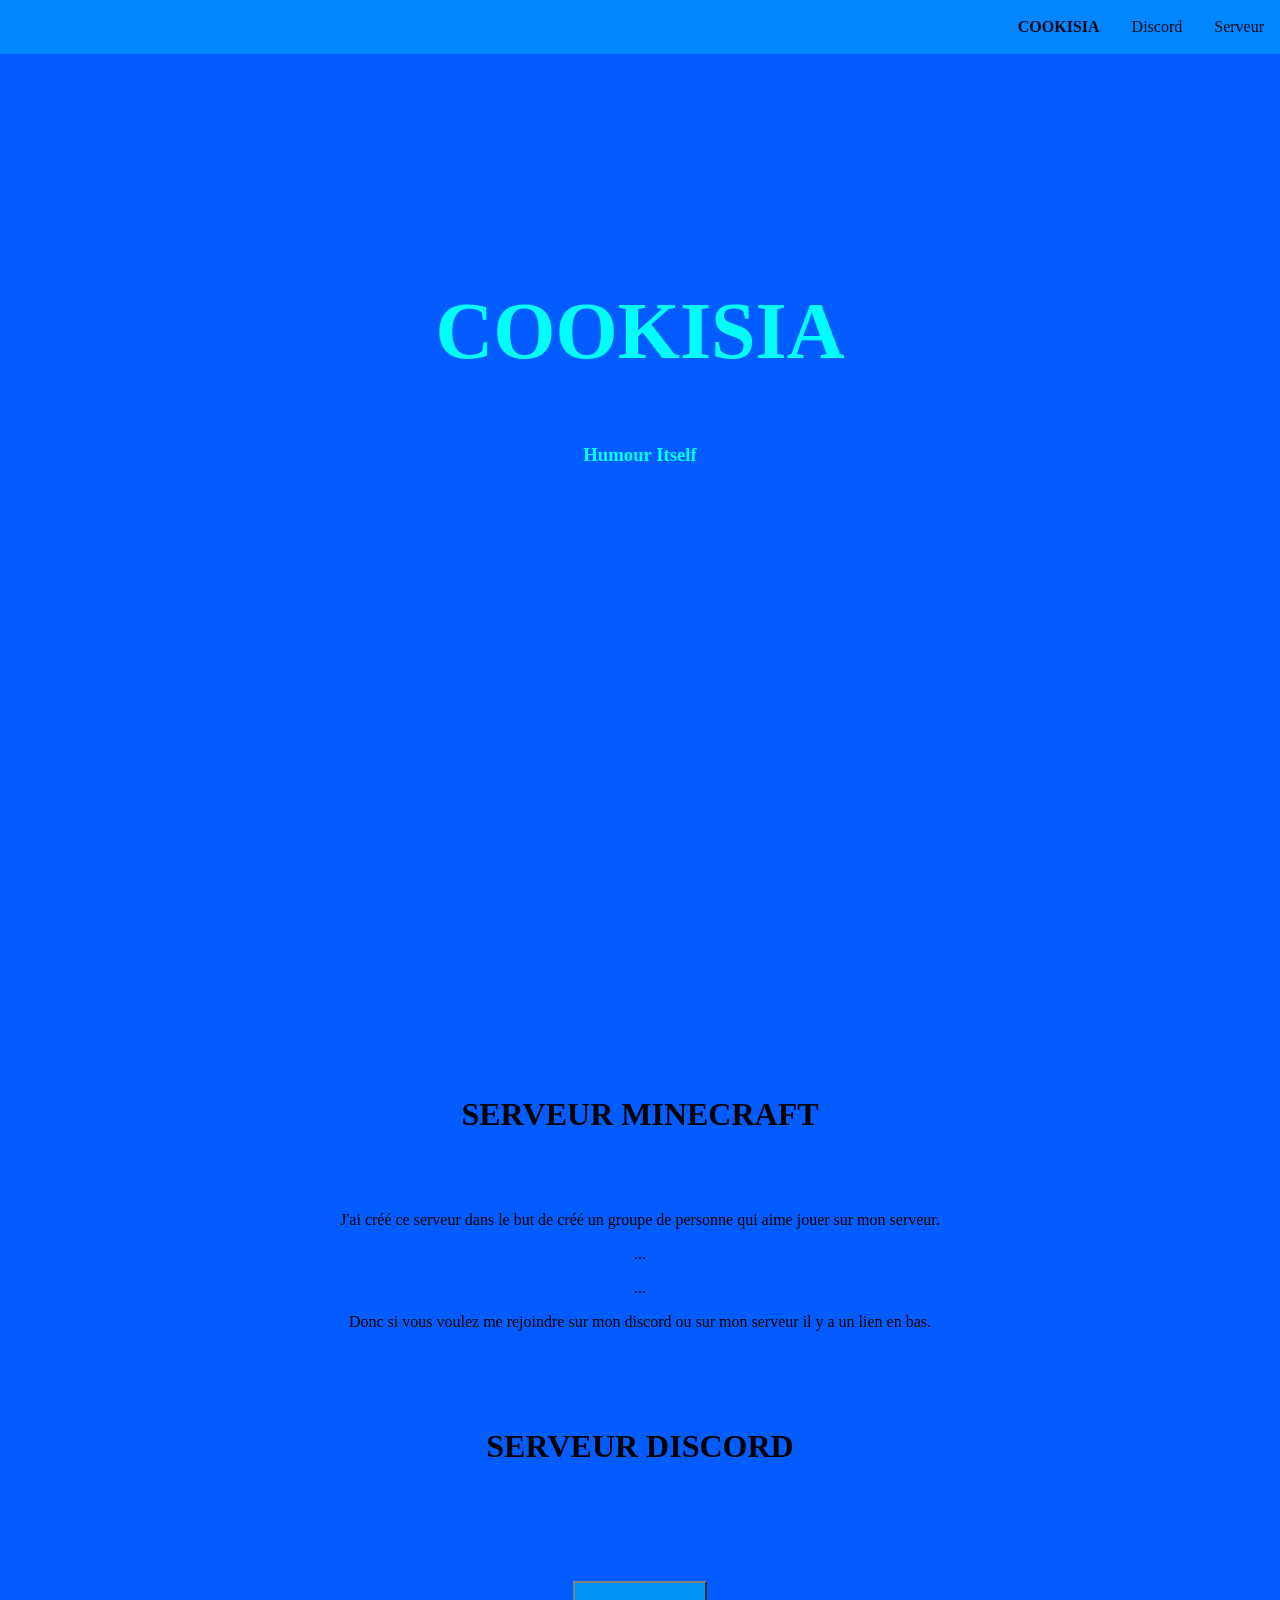
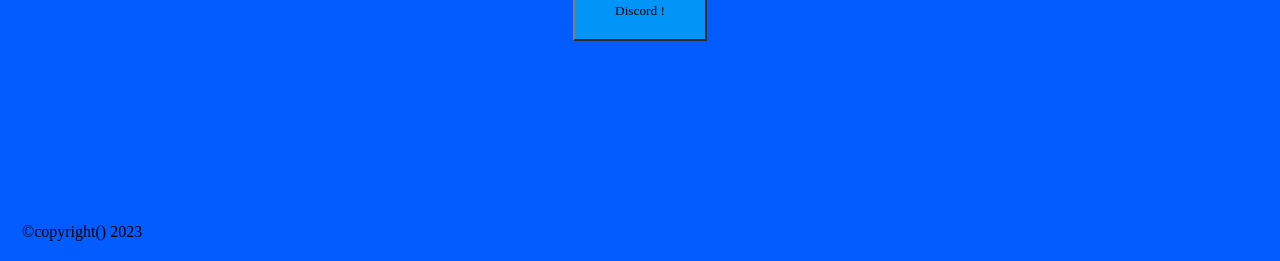
==== index.html @ a36855ef "Add files via upload" ====
<!DOCTYPE html>
<html lang="fr">
<head>
    <meta charset="UTF-8">
    <title>COOKISIA</title>
    <link rel="stylesheet" href="style.css">
</head>
<body>
 <header>
   <ul>
       <li><a id="servert" href="#serveur">Serveur</a></li>
       <li><a id="discordt" href="#discord">Discord</a></li>
       <li><a id="logo" href="#">COOKISIA</a></li>
   </ul>
 </header>
<section id="sec1">
  <h1>COOKISIA</h1>
    <h3>Humour Itself</h3>
    <br>
    <br>
    <br>
    <br>
    <br>
    <br>
    <br>
    <br>
    <br>
    <br>
    <br>
    <br>
    <br>
    <br>
    <br>
    <br>
    <br>
    <br>
    <br>
    <br>
    <br>
    <br>
    <br>
    <br>
    <br>
    <br>
    <br>
    <br>
    <br>
    <br>
    <br>
    <br>
    <br>
</section>
<section id="serveur">
    <br>
    <br>
    <br>
    <br>
    <br>
    <br>
    <br>
    <br>
    <br>
    <br>
  <h2>Serveur Minecraft</h2>
    <br>
    <br>
    <p>J'ai créé ce serveur dans le but de créé un groupe de personne qui aime jouer sur mon serveur. <br> </p>
    <p>... <br> </p>
    <p>...<br> </p>
    <p> Donc si vous voulez me rejoindre sur mon discord ou sur mon serveur il y a un lien en bas. <br> </p>
    <br>
    <br>
    <br>
</section>
 <section id="discord">
   <h2>Serveur Discord</h2>
     <br>
     <br>
     <br>
     <br>
     <br>
   <button><a id="discord" href="https://discord.gg/xFauwgqf">Discord !</a></a>
   </button>
     <br>
     <br>
     <br>
     <br>
     <br>
     <br>
     <br>
     <br>
     <br>
     <br>
 </section>
<footer>
  &copy;copyright() 2023
</footer>


</body>
</html>
---- style.css ----
body {
    font-family: 'Advent Pro', sans serif;
    padding: 0;
    margin: 0;
    background-color: #035CFF;
}
ul {
    margin: 0;
    padding: 0;
}
li {
    list-style-type: none;
}
h2 {
    text-transform: uppercase;
    text-align: center;
    padding-top: 30 px;
    font-size: 2em;
}


a {
    text-decoration: none;
    color: black;
}
/*-----------------------j aime les chipes----------------------------*/

header {
    overflow: hidden;
    background-color:  #008CFF;
    position: fixed;
    width: 100%;
    opacity: 0.9;
}
#logo {
    font-family: 'Advent Pro', cursive;
    font-weight: bold;
    float: left;
    font-size:
}
#discordt, #serveurt {
    float: right
}
header li {
    float: right;
    front-size: 1.2em;
}
header a {
    font-family: 'Advent Pro', cursive;
    text-decoration: none;
    display: block;
    text-align: left;
    padding: 18px 16px;
}
#sec1 {
    padding-top: 60px;
    background: url(https://fr-minecraft.net/telecharger.php?id=13936) no-repeat;
    background-size: cover;
    height: 799px;
}
h1 {
    font-size: 5em;
    color: aqua;
    text-align: center;
    padding-top: 2em;
    font-family: 'Advent Pro', cursive;
    padding-bottom: 0;
}
#serveur {
    font-family: 'Advent Pro', cursive;
    background-color: cbcbcb;
    padding-top: 30px;
    text-align: center;
}
#discord {
    font-family: 'Advent Pro', cursive;
    text-align: center;
}
button {
    padding: 20px 40px;
    background-color: rgba(0, 255, 230, 0.34);
    font-family: 'Advent Pro', cursive;
    border-color: gray;
    border-raduis: 10px;
}
footer {
    text-align: left;
    padding: 20px 22px;
}
h3 {
    font-family: 'Advent Pro', cursive;
    color: aqua;
    text-align: center;
    padding-top: 0;
}
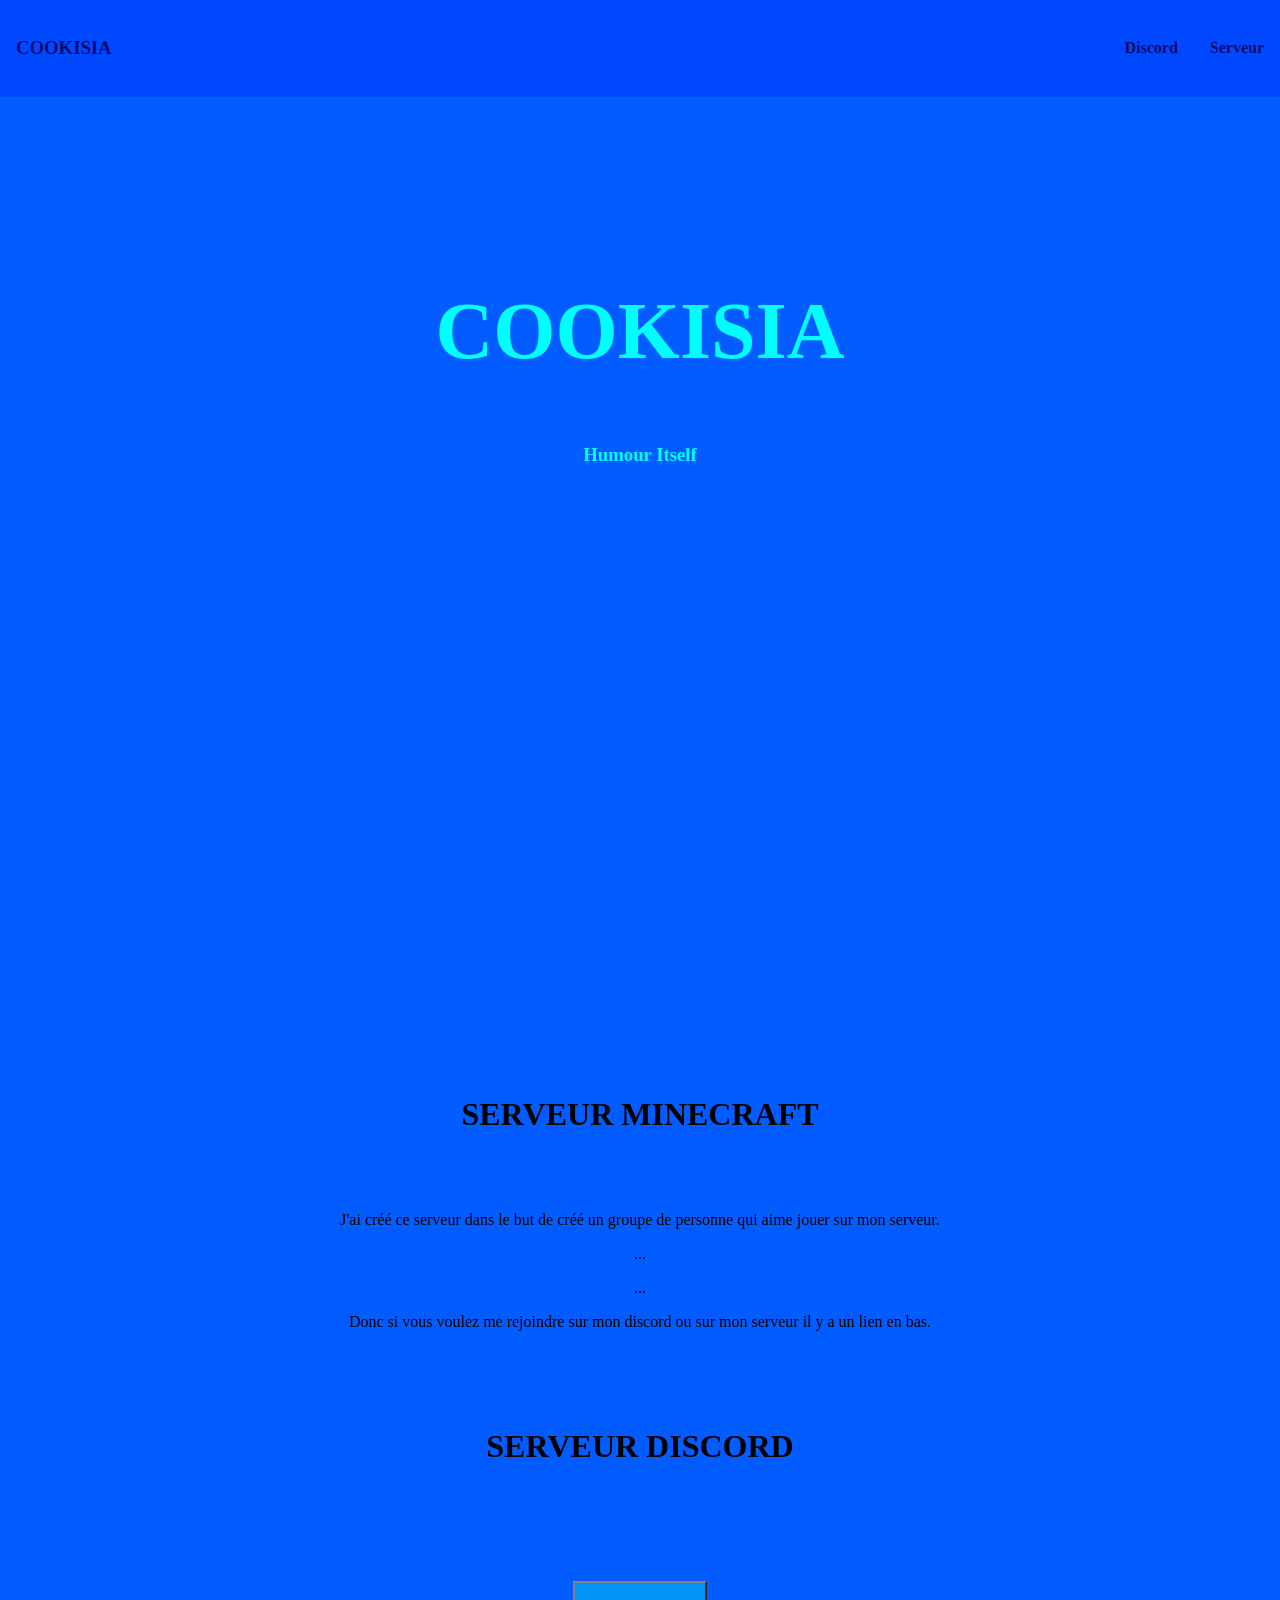
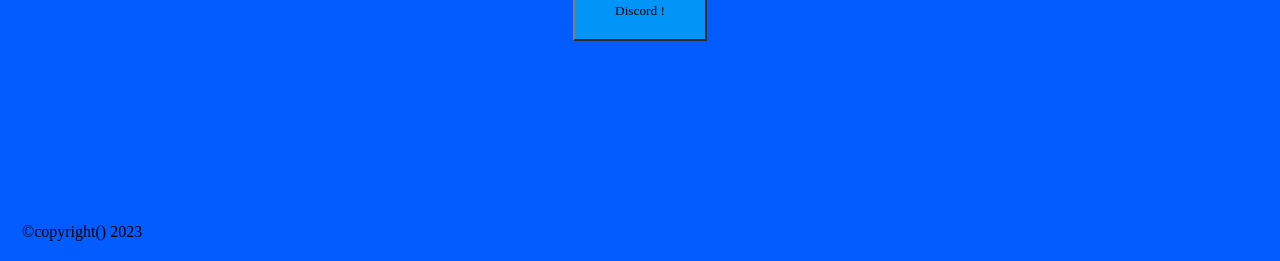
==== commit f2db11cc: "Add files via upload" ====
--- a/index.html
+++ b/index.html
@@ -8,14 +8,14 @@
 <body>
  <header>
    <ul>
-       <li><a id="servert" href="#serveur">Serveur</a></li>
-       <li><a id="discordt" href="#discord">Discord</a></li>
-       <li><a id="logo" href="#">COOKISIA</a></li>
+       <li><a id="servert" href="#serveur"><h4>Serveur</h4></a></li>
+       <li><a id="discordt" href="#discord"><h4>Discord</h4></a></li>
+       <li><a id="logo" href="#"><h3>COOKISIA</h3></a></li>
    </ul>
  </header>
 <section id="sec1">
   <h1>COOKISIA</h1>
-    <h3>Humour Itself</h3>
+    <h3 id="slogan">Humour Itself</h3>
     <br>
     <br>
     <br>
--- a/style.css
+++ b/style.css
@@ -27,7 +27,7 @@
 
 header {
     overflow: hidden;
-    background-color:  #008CFF;
+    background-color:  #0046FF;
     position: fixed;
     width: 100%;
     opacity: 0.9;
@@ -36,20 +36,19 @@
     font-family: 'Advent Pro', cursive;
     font-weight: bold;
     float: left;
-    font-size:
+    color: #0B0058;
 }
 #discordt, #serveurt {
-    float: right
+    float:
 }
 header li {
-    float: right;
     front-size: 1.2em;
 }
 header a {
+    float: right;
     font-family: 'Advent Pro', cursive;
     text-decoration: none;
     display: block;
-    text-align: left;
     padding: 18px 16px;
 }
 #sec1 {
@@ -87,9 +86,13 @@
     text-align: left;
     padding: 20px 22px;
 }
-h3 {
+#slogan {
     font-family: 'Advent Pro', cursive;
     color: aqua;
     text-align: center;
     padding-top: 0;
+}
+h4 {
+    font-weight: bold;
+    color: #0B0058;
 }
